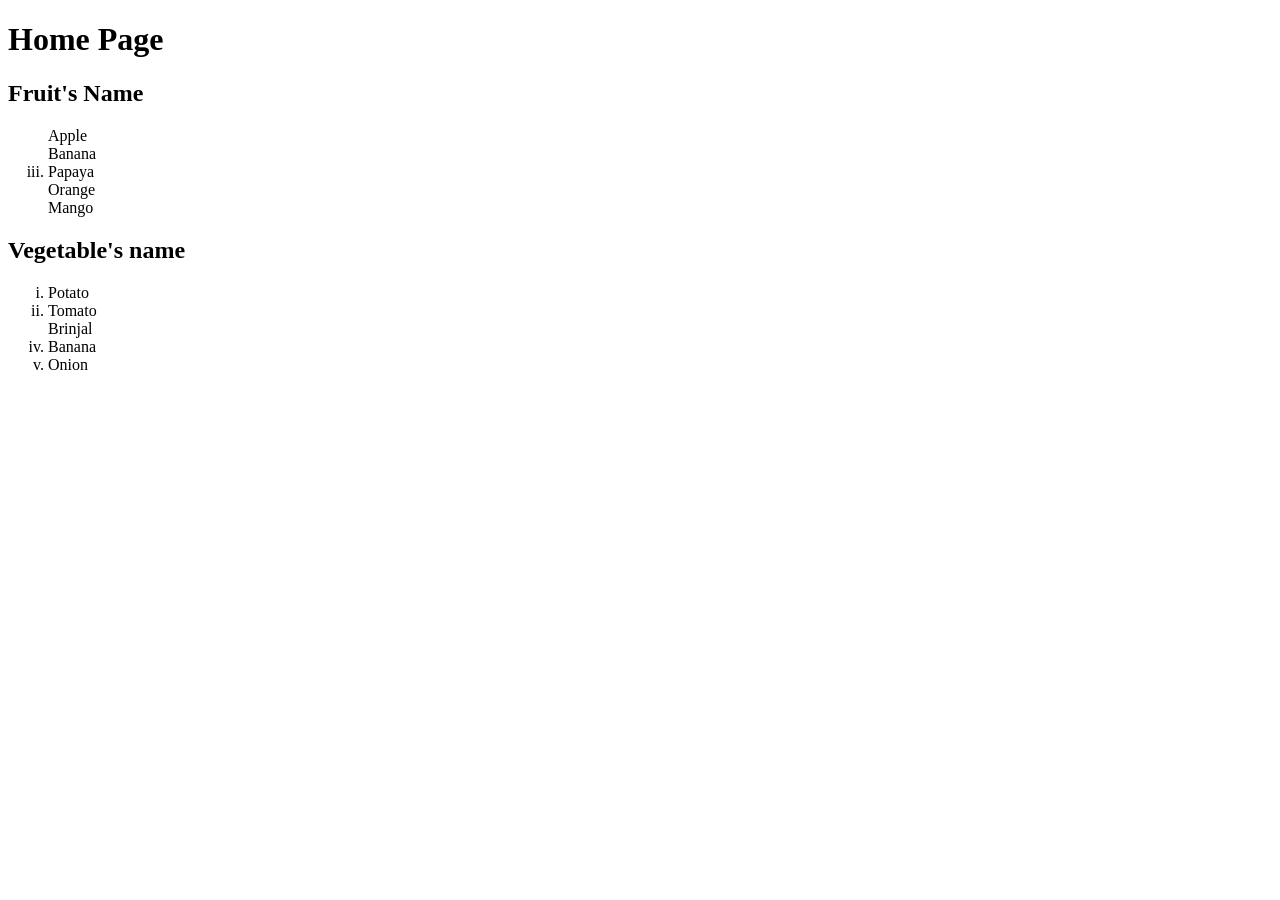
==== 11 Sep/index.html @ 17dd53ed "11 sep" ====
<!doctype html>
<html lang="en">
  <head>
    <meta charset="UTF-8" />
    <meta name="viewport" content="width=device-width, initial-scale=1.0" />
    <title>Home Page</title>
  </head>
  <body>
    <h1>Home Page</h1>
    <h2>Fruit's Name</h2>
    <ul type="none">
      <li>Apple</li>
      <li>Banana</li>
      <li type="i">Papaya</li>
      <li>Orange</li>
      <li>Mango</li>
    </ul>
    <h2>Vegetable's name</h2>
    <ol type="i">
      <li>Potato</li>
      <li>Tomato</li>
      <li type="none">Brinjal</li>
      <li>Banana</li>
      <li>Onion</li>
    </ol>
  </body>
</html>
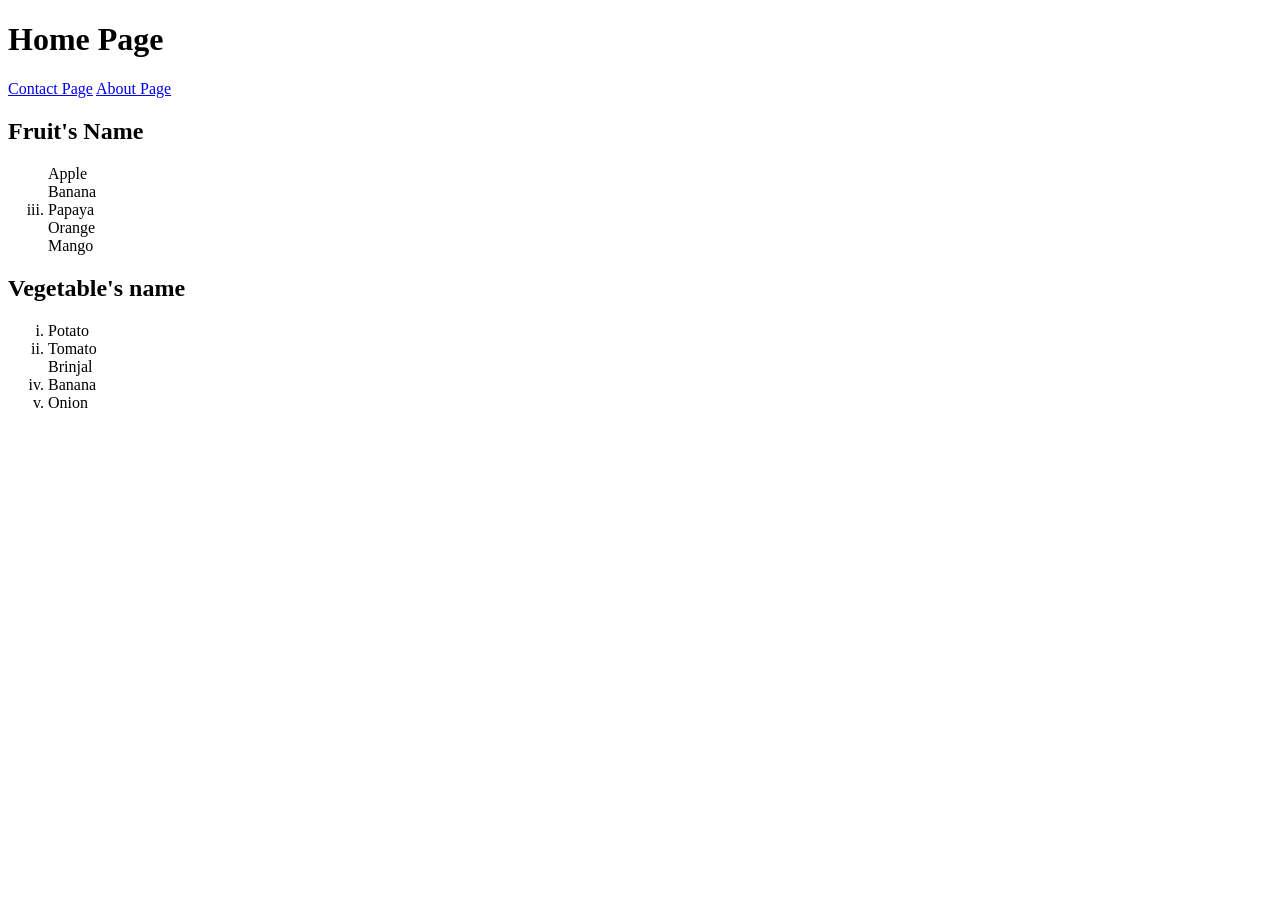
==== commit 11025d1c: "11 sep" ====
--- a/11 Sep/index.html
+++ b/11 Sep/index.html
@@ -7,6 +7,8 @@
   </head>
   <body>
     <h1>Home Page</h1>
+    <a href="http://localhost:5500/contact.html">Contact Page</a>
+    <a href="/about.html">About Page</a>
     <h2>Fruit's Name</h2>
     <ul type="none">
       <li>Apple</li>
